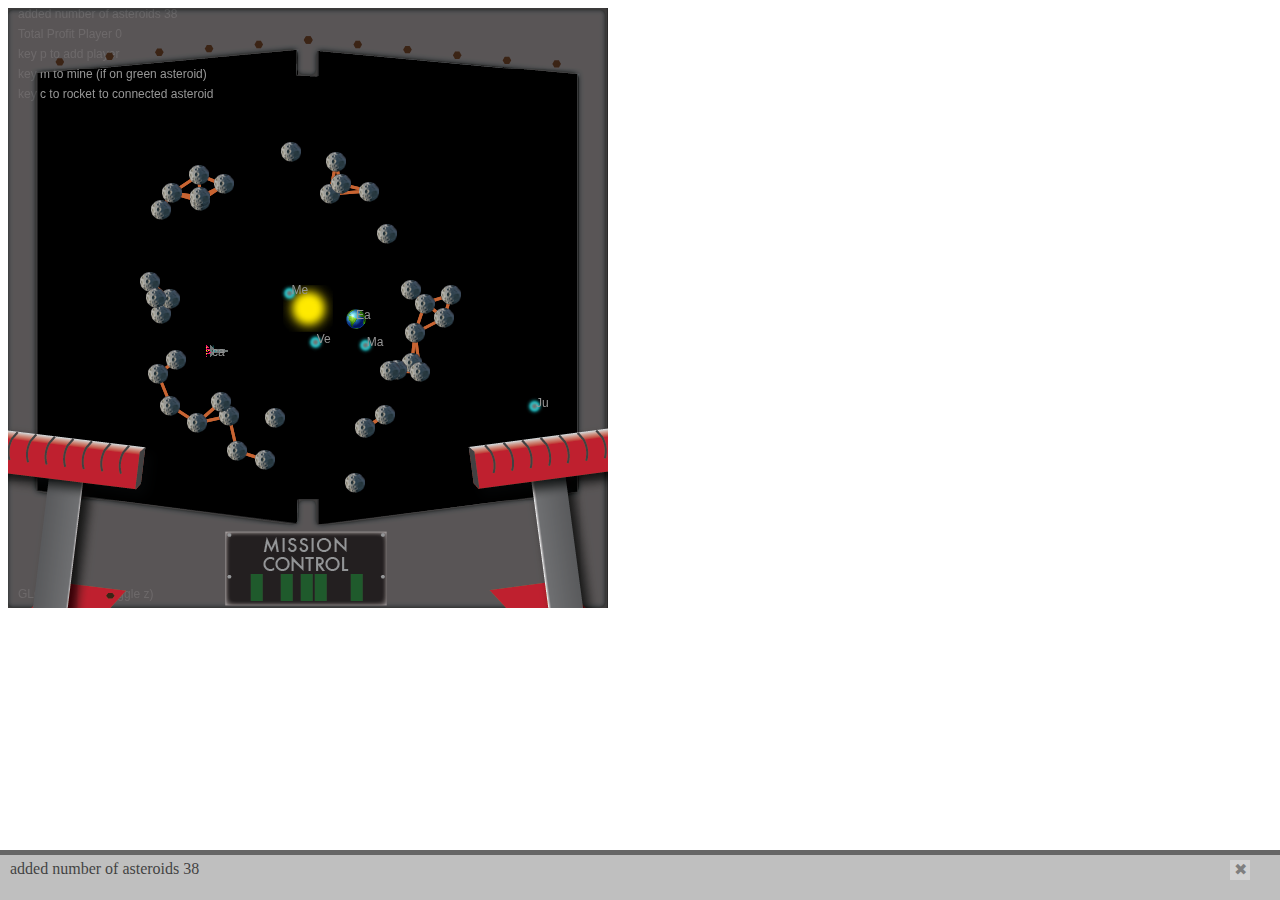
==== asteroids_profit_game2/index.html @ 3854edba "Drawing lines behind asteroids. Made asteroid selectable (or something)." ====
<!DOCTYPE html>

<html>

<head>
	
	<title>Profit One Trillion</title>

	<!--[if lt IE 9]>
	<script type="text/javascript" src="http://html5shiv.googlecode.com/svn/trunk/html5.js"></script>
	<![endif]-->

	<meta http-equiv="Content-Type" content="text/html; charset=UTF-8" />
	<meta http-equiv="Content-Language" content="EN" />
	<meta name="description" content="Asteroid Mining Game" />
	<meta name="keywords" content="asteroid,mining,game" />
	<meta name="author" content="Jos van Egmond" />
	<meta name="copyright" content="SpaceAppsChallenge" />
	<meta name="application-name" content="Test" />
	<meta name="viewport" content="width=device-width, initial-scale=1, maximum-scale=1, user-scalable=no">

	<link rel="shortcut icon" type="image/png" href="/images/icon.png">

	<script type="text/javascript" src="processing.js"></script>

</head>

<body>
<div id="page">
	<canvas data-processing-sources="
		asteroids_profit_game2.pde 
		orbit_class.pde 
		planet_class.pde 
		player_class.pde 
		asteroid_class.pde 
		utils_class.pde 
		body_class.pde
	"></canvas>
</div>
</body>

</html>
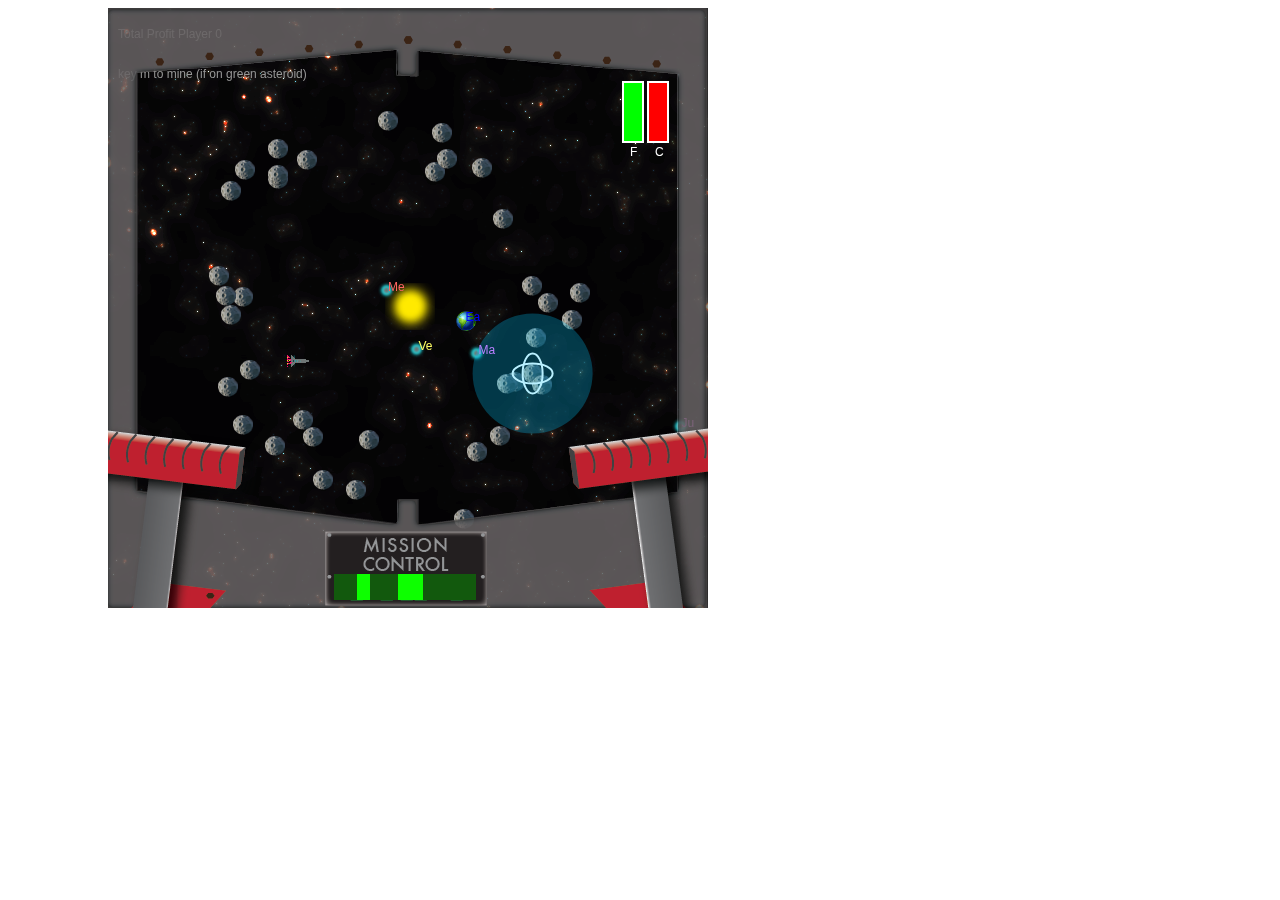
==== commit c3d7be8a: "Added simple css for layout" ====
--- a/asteroids_profit_game2/index.html
+++ b/asteroids_profit_game2/index.html
@@ -19,6 +19,7 @@
 	<meta name="application-name" content="Test" />
 	<meta name="viewport" content="width=device-width, initial-scale=1, maximum-scale=1, user-scalable=no">
 
+	<link rel="stylesheet" type="text/css" href="./layout.css" media="screen" />
 	<link rel="shortcut icon" type="image/png" href="/images/icon.png">
 
 	<script type="text/javascript" src="processing.js"></script>
@@ -27,6 +28,7 @@
 
 <body>
 <div id="page">
+	<img id="blinkers" src="./data/greenCode.gif" />
 	<canvas data-processing-sources="
 		asteroids_profit_game2.pde 
 		orbit_class.pde 
--- a/asteroids_profit_game2/layout.css
+++ b/asteroids_profit_game2/layout.css
@@ -0,0 +1,17 @@
+#page {
+	align: center;
+	margin: auto;
+	float: center;
+}
+
+canvas {
+	margin-right: auto;
+	margin-left: 100px;
+}
+
+img {
+	position: absolute;
+	left: 334px;
+	top: 574px;
+	z-level: 100;
+}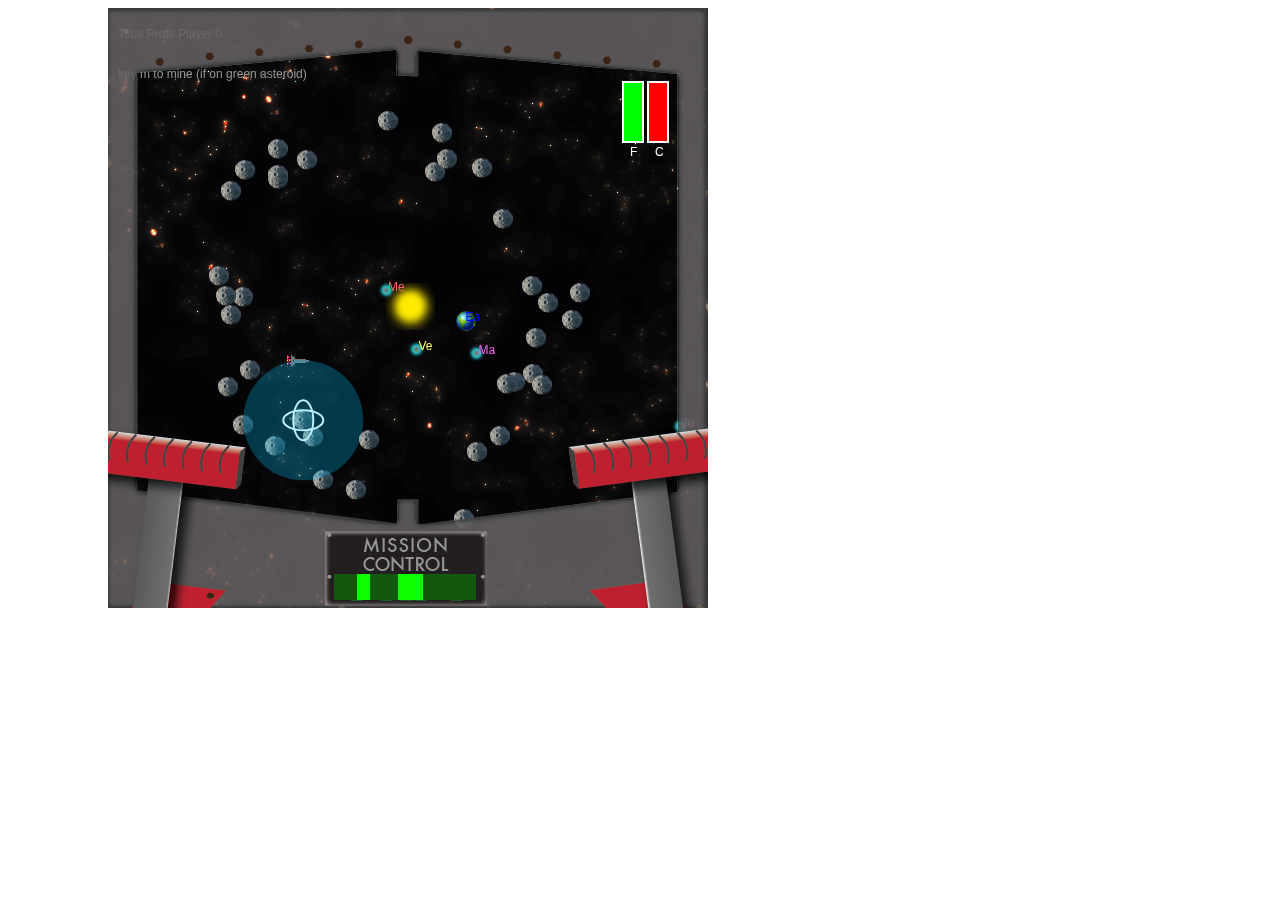
==== commit 598265ad: "For better or worse... introduced Drawables..." ====
--- a/asteroids_profit_game2/index.html
+++ b/asteroids_profit_game2/index.html
@@ -36,7 +36,8 @@
 		player_class.pde 
 		asteroid_class.pde 
 		utils_class.pde 
-		body_class.pde
+		body_class.pde 
+		drawable_class.pde
 	"></canvas>
 </div>
 </body>
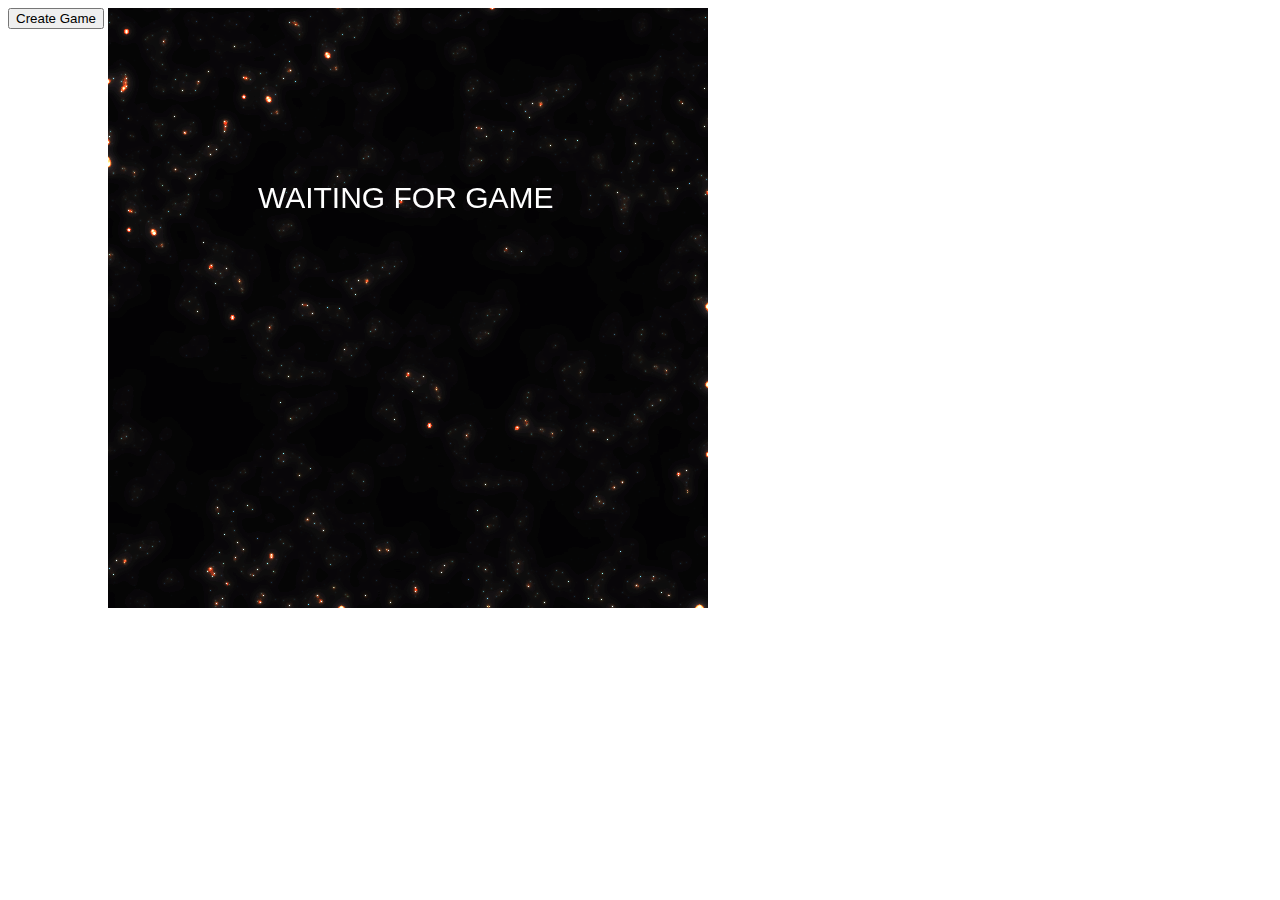
==== commit 36b81c2f: "First interation between javascript and processing established!" ====
--- a/asteroids_profit_game2/index.html
+++ b/asteroids_profit_game2/index.html
@@ -22,14 +22,23 @@
 	<link rel="stylesheet" type="text/css" href="./layout.css" media="screen" />
 	<link rel="shortcut icon" type="image/png" href="/images/icon.png">
 
+	<script src="https://ajax.googleapis.com/ajax/libs/jquery/1.11.0/jquery.min.js" ></script>
 	<script type="text/javascript" src="processing.js"></script>
-
+	<script type="text/javascript" src="profit.js"></script>
 </head>
 
 <body>
-<div id="page">
-	<img id="blinkers" src="./data/greenCode.gif" />
-	<canvas data-processing-sources="
+	<div id="story">
+		<!-- <img src="./data/mission1.jpg"></img> -->
+		<div id="login">
+			<input id="create" type="button" value="Create Game"></button>
+			<input id="join" type="button" value="Join Game"></button>
+		</div>
+	</div>
+	<div id="game">
+		<img id="blinkers" src="./data/greenCode.gif" />
+		<canvas	id="gameScreen"
+			data-processing-sources="
 		asteroids_profit_game2.pde 
 		orbit_class.pde 
 		planet_class.pde 
@@ -39,7 +48,7 @@
 		body_class.pde 
 		drawable_class.pde
 	"></canvas>
-</div>
+	</div>
 </body>
 
 </html>
--- a/asteroids_profit_game2/layout.css
+++ b/asteroids_profit_game2/layout.css
@@ -1,15 +1,25 @@
-#page {
+#game {
 	align: center;
 	margin: auto;
-	float: center;
+}
+
+story {
+	position: absolute;
+	background-color: #FF9999; /* Damn pink! */
+}
+
+#login {
+	position: absolute;
 }
 
 canvas {
+	position: absolute;
+	display: block;
 	margin-right: auto;
 	margin-left: 100px;
 }
 
-img {
+#blinkers {
 	position: absolute;
 	left: 334px;
 	top: 574px;
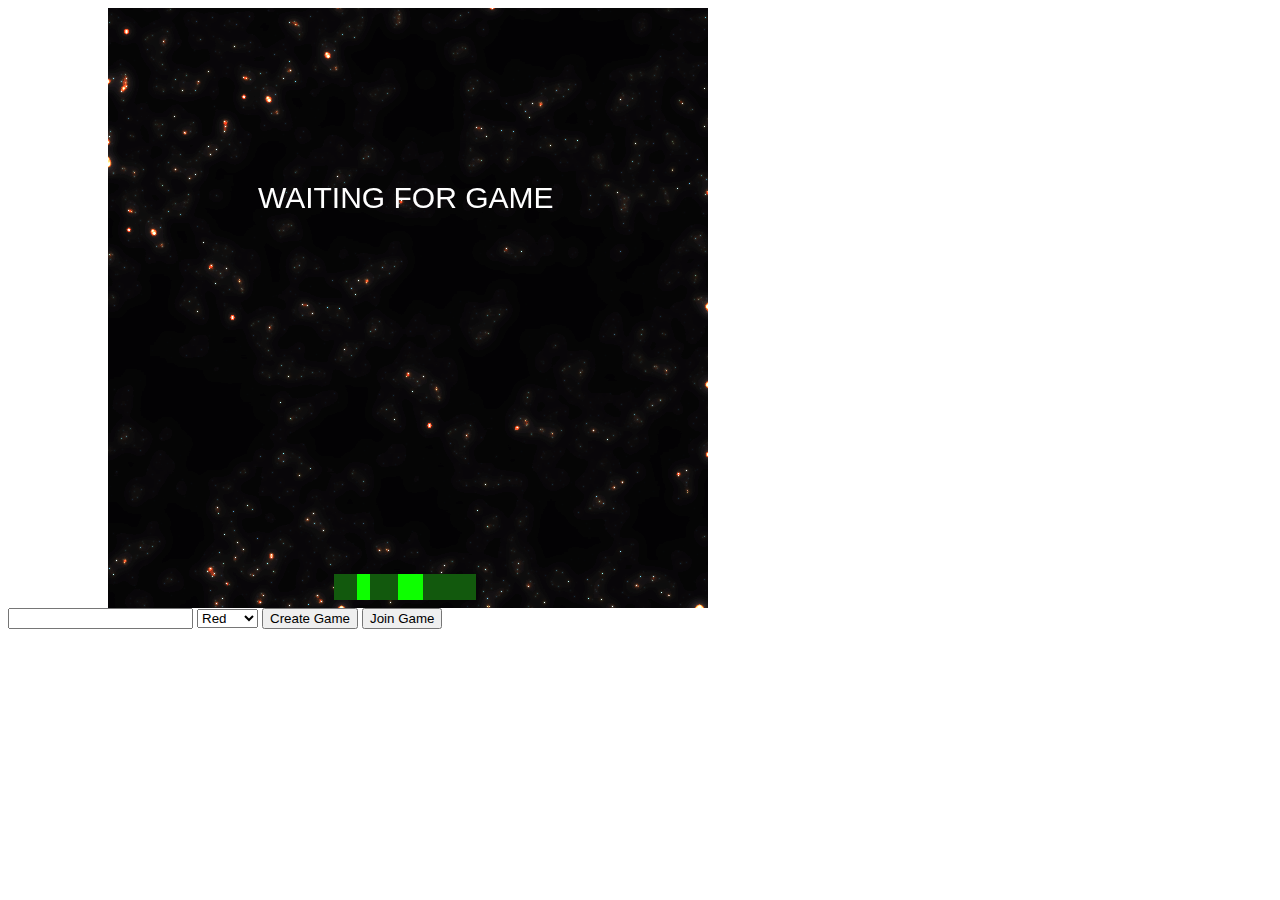
==== commit 00fd3ae8: "setup for testing creating multiplayers" ====
--- a/asteroids_profit_game2/index.html
+++ b/asteroids_profit_game2/index.html
@@ -28,16 +28,9 @@
 </head>
 
 <body>
-	<div id="story">
-		<!-- <img src="./data/mission1.jpg"></img> -->
-		<div id="login">
-			<input id="create" type="button" value="Create Game"></button>
-			<input id="join" type="button" value="Join Game"></button>
-		</div>
-	</div>
 	<div id="game">
 		<img id="blinkers" src="./data/greenCode.gif" />
-		<canvas	id="gameScreen"
+		<canvas id="gameScreen"
 			data-processing-sources="
 		asteroids_profit_game2.pde 
 		orbit_class.pde 
@@ -49,6 +42,20 @@
 		drawable_class.pde
 	"></canvas>
 	</div>
+	<div id="story">
+		<!-- <img src="./data/mission1.jpg"></img> -->
+		<div id="login">
+			<input id="name" type="textbox"></input>
+			<select id="colorPicker">
+				<option value="FF0000">Red</option>
+				<option value="00FF00">Green</option>
+				<option value="0000FF">Blue</option>
+				<option value="FFFF00">Yellow</option>
+			</select>
+			<input id="create" type="button" value="Create Game"></input>
+			<input id="join" type="button" value="Join Game"></input>
+		</div>
+	</div>
 </body>
 
 </html>
--- a/asteroids_profit_game2/layout.css
+++ b/asteroids_profit_game2/layout.css
@@ -4,16 +4,10 @@
 }
 
 story {
-	position: absolute;
 	background-color: #FF9999; /* Damn pink! */
 }
 
-#login {
-	position: absolute;
-}
-
 canvas {
-	position: absolute;
 	display: block;
 	margin-right: auto;
 	margin-left: 100px;
@@ -24,4 +18,16 @@
 	left: 334px;
 	top: 574px;
 	z-level: 100;
+}
+
+#colorPicker {
+	max-width: 100%;
+}
+
+.colorSelect {
+	display: inline-block;
+	height: 20px;
+	width: 20px;
+	border: 2px solid #000000;
+	margin: 3px;
 }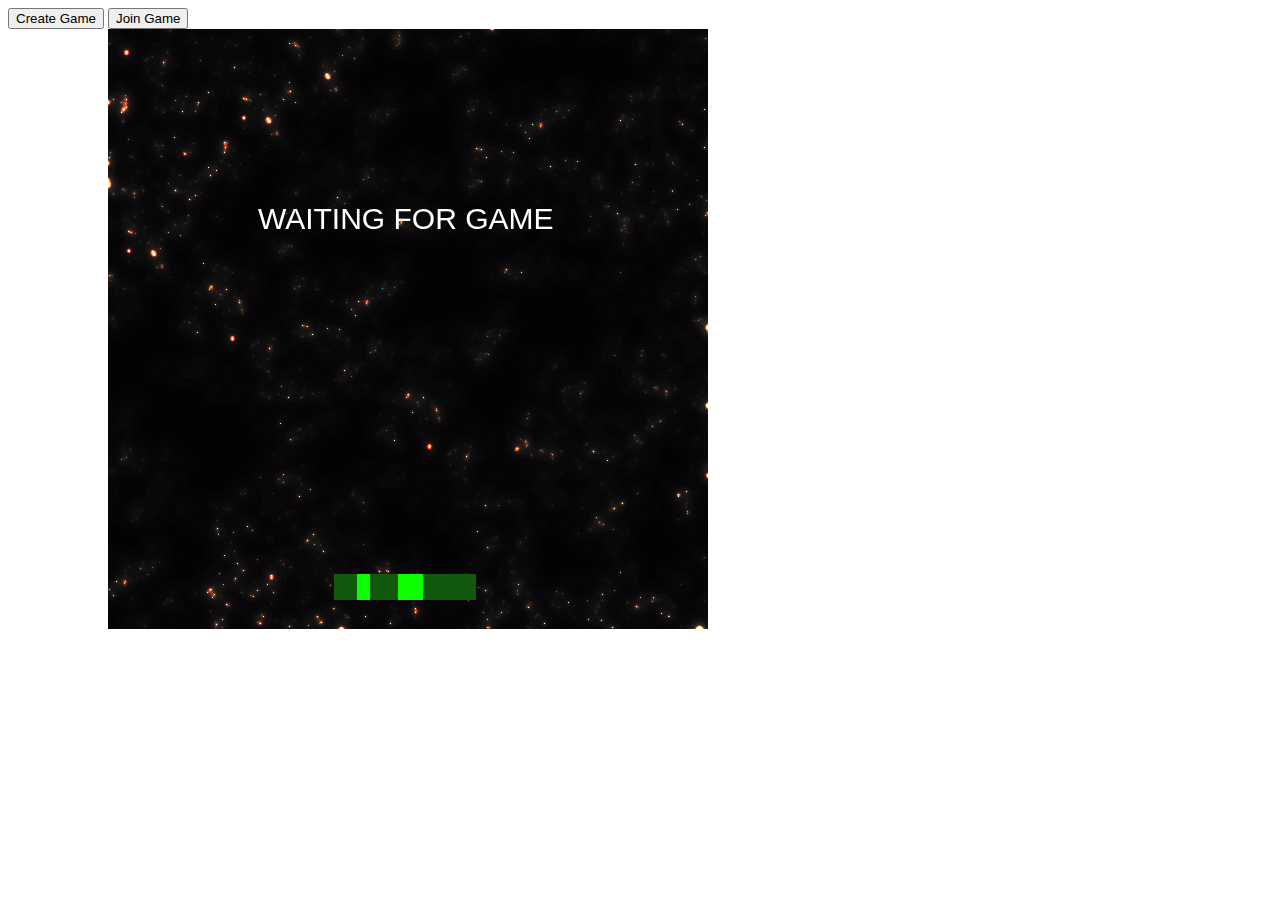
==== commit b5e0bd98: "Refactored to screens. IntroScreen is WIP." ====
--- a/asteroids_profit_game2/index.html
+++ b/asteroids_profit_game2/index.html
@@ -28,11 +28,21 @@
 </head>
 
 <body>
+	<div id="story">
+		<!-- <img src="./data/mission1.jpg"></img> -->
+		<div id="login">
+			<input id="create" type="button" value="Create Game"></button>
+			<input id="join" type="button" value="Join Game"></button>
+		</div>
+	</div>
 	<div id="game">
 		<img id="blinkers" src="./data/greenCode.gif" />
-		<canvas id="gameScreen"
+		<canvas	id="gameScreen"
 			data-processing-sources="
 		asteroids_profit_game2.pde 
+		gamescreen_class.pde 
+		introscreen_class.pde 
+		screen_class.pde 
 		orbit_class.pde 
 		planet_class.pde 
 		player_class.pde 
@@ -42,20 +52,6 @@
 		drawable_class.pde
 	"></canvas>
 	</div>
-	<div id="story">
-		<!-- <img src="./data/mission1.jpg"></img> -->
-		<div id="login">
-			<input id="name" type="textbox"></input>
-			<select id="colorPicker">
-				<option value="FF0000">Red</option>
-				<option value="00FF00">Green</option>
-				<option value="0000FF">Blue</option>
-				<option value="FFFF00">Yellow</option>
-			</select>
-			<input id="create" type="button" value="Create Game"></input>
-			<input id="join" type="button" value="Join Game"></input>
-		</div>
-	</div>
 </body>
 
 </html>
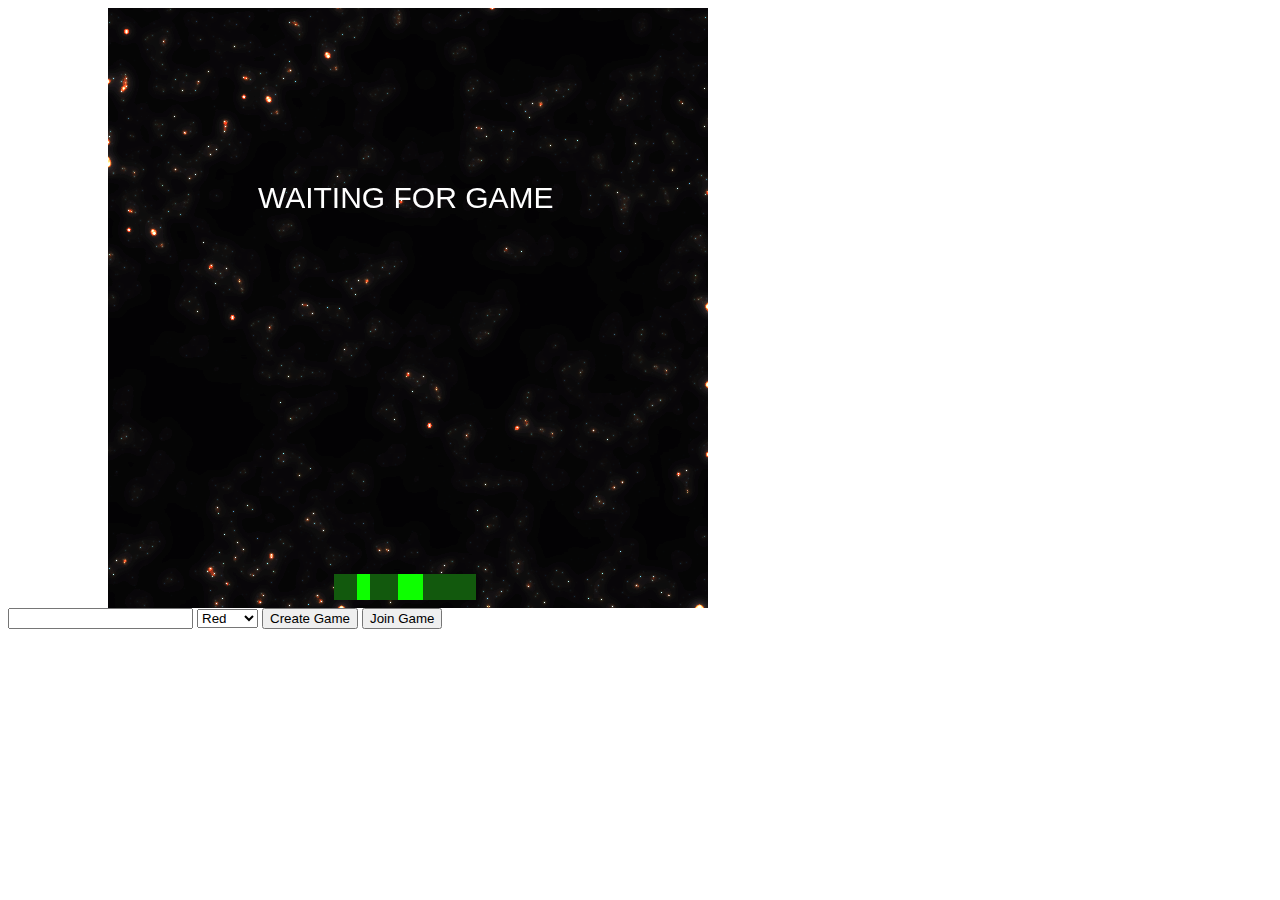
==== commit 3fa87b7d: "Merge branch 'master' of https://github.com/Josvanegmond/NasaAppChallenge_Profit_One_Trillion" ====
--- a/asteroids_profit_game2/index.html
+++ b/asteroids_profit_game2/index.html
@@ -28,16 +28,9 @@
 </head>
 
 <body>
-	<div id="story">
-		<!-- <img src="./data/mission1.jpg"></img> -->
-		<div id="login">
-			<input id="create" type="button" value="Create Game"></button>
-			<input id="join" type="button" value="Join Game"></button>
-		</div>
-	</div>
 	<div id="game">
 		<img id="blinkers" src="./data/greenCode.gif" />
-		<canvas	id="gameScreen"
+		<canvas id="gameScreen"
 			data-processing-sources="
 		asteroids_profit_game2.pde 
 		gamescreen_class.pde 
@@ -52,6 +45,20 @@
 		drawable_class.pde
 	"></canvas>
 	</div>
+	<div id="story">
+		<!-- <img src="./data/mission1.jpg"></img> -->
+		<div id="login">
+			<input id="name" type="textbox"></input>
+			<select id="colorPicker">
+				<option value="FF0000">Red</option>
+				<option value="00FF00">Green</option>
+				<option value="0000FF">Blue</option>
+				<option value="FFFF00">Yellow</option>
+			</select>
+			<input id="create" type="button" value="Create Game"></input>
+			<input id="join" type="button" value="Join Game"></input>
+		</div>
+	</div>
 </body>
 
 </html>
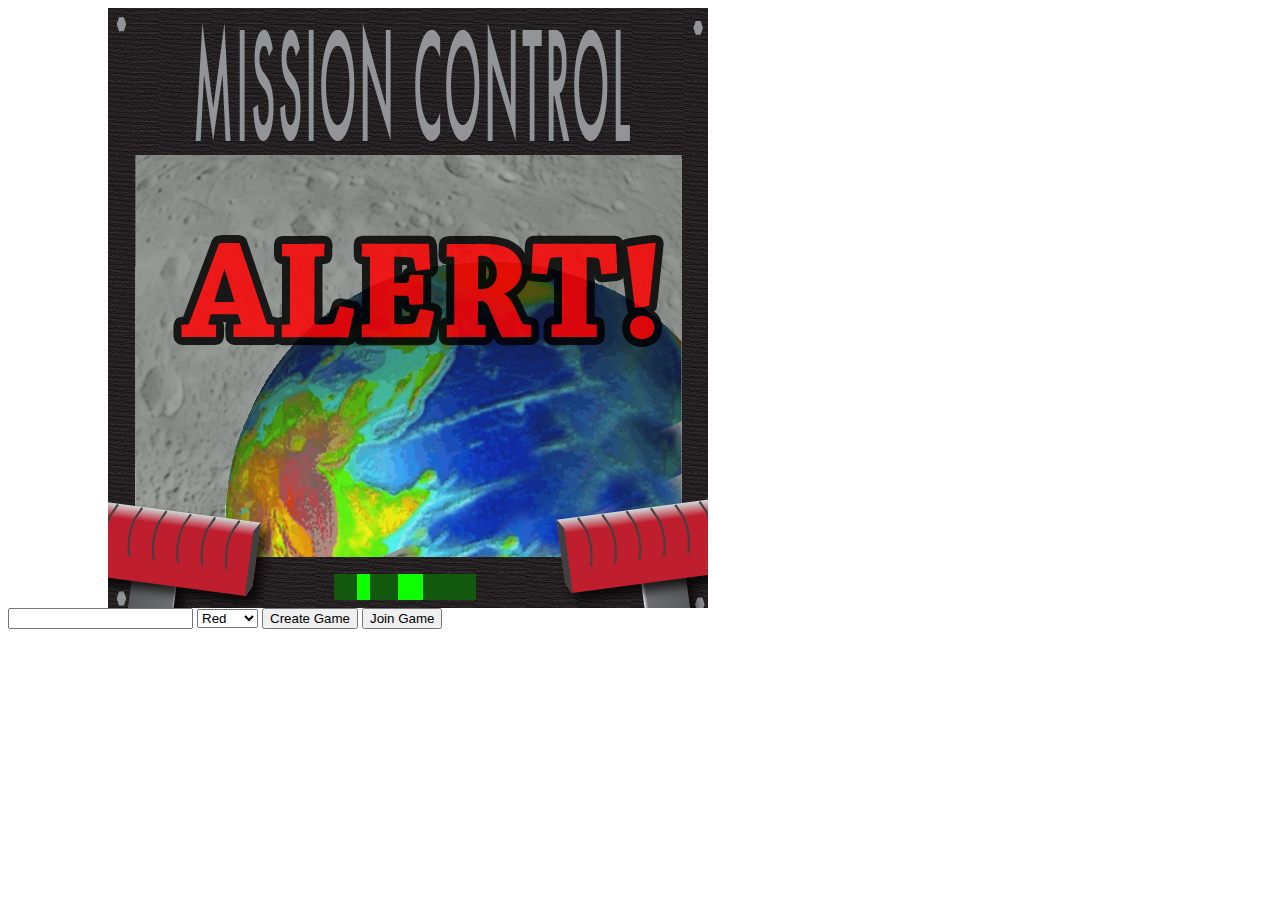
==== commit feeb8127: "Cleaned up some code." ====
--- a/asteroids_profit_game2/index.html
+++ b/asteroids_profit_game2/index.html
@@ -23,8 +23,7 @@
 	<link rel="shortcut icon" type="image/png" href="/images/icon.png">
 
 	<script src="https://ajax.googleapis.com/ajax/libs/jquery/1.11.0/jquery.min.js" ></script>
-	<script type="text/javascript" src="processing.js"></script>
-	<script type="text/javascript" src="profit.js"></script>
+	<script type="text/javascript" src="js/include.js"></script>
 </head>
 
 <body>
